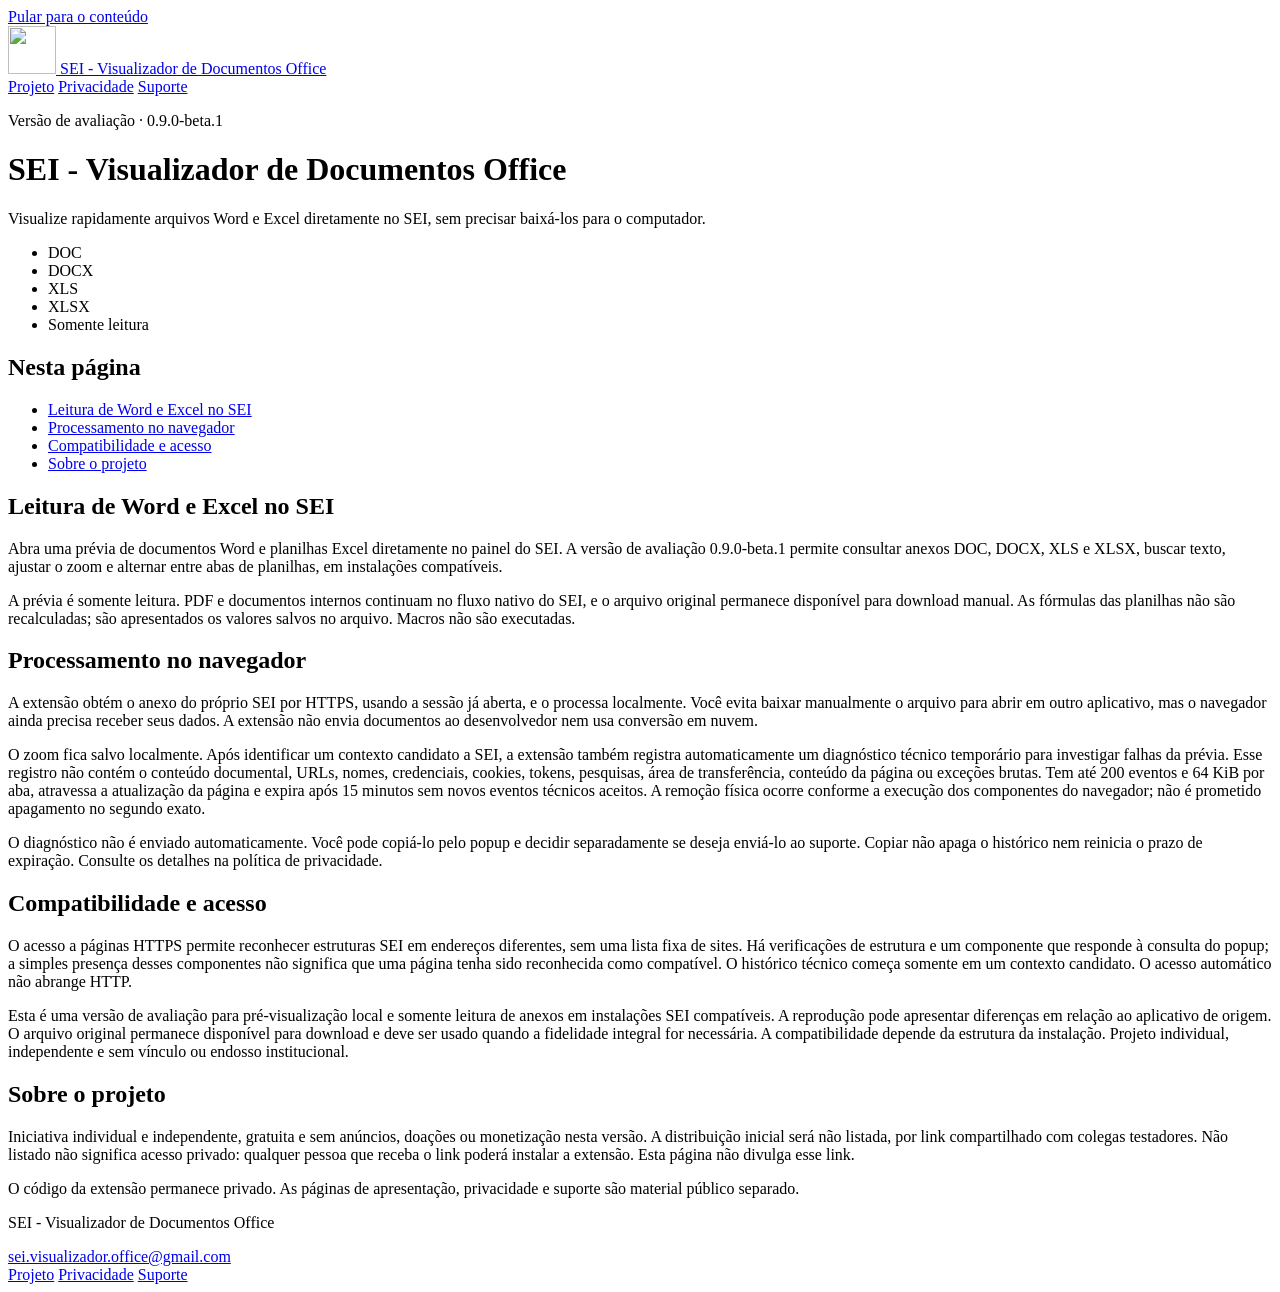
==== index.html @ a5918b93 "Publicar páginas de apresentação, privacidade e suporte" ====
<!doctype html>
<html lang="pt-BR">
<head>
  <meta charset="utf-8">
  <meta name="viewport" content="width=device-width, initial-scale=1">
  <meta name="description" content="Visualize rapidamente arquivos Word e Excel diretamente no SEI, sem precisar baixá-los para o computador.">
  <title>SEI - Visualizador de Documentos Office</title>
  <link rel="canonical" href="https://seall0.github.io/sei-visualizador-office/">
  <link rel="icon" type="image/png" sizes="128x128" href="/sei-visualizador-office/assets/icon-128.png">
  <link rel="stylesheet" href="/sei-visualizador-office/assets/site.css">
</head>
<body>
  <a class="skip-link" href="#conteudo">Pular para o conteúdo</a>
  <header class="site-header">
    <div class="wrap header-inner">
      <a class="brand" href="/sei-visualizador-office/">
        <img src="/sei-visualizador-office/assets/icon-128.png" width="48" height="48" alt="">
        <span>SEI - Visualizador de Documentos Office</span>
      </a>
      <nav class="site-nav" aria-label="Navegação principal">
        <a href="/sei-visualizador-office/" aria-current="page">Projeto</a>
        <a href="/sei-visualizador-office/privacidade/">Privacidade</a>
        <a href="/sei-visualizador-office/suporte/">Suporte</a>
      </nav>
    </div>
  </header>
  <main id="conteudo" class="wrap" tabindex="-1">
    <div class="hero">
      <p class="eyebrow">Versão de avaliação · 0.9.0-beta.1</p>
      <h1>SEI - Visualizador de Documentos Office</h1>
      <p class="lead">Visualize rapidamente arquivos Word e Excel diretamente no SEI, sem precisar baixá-los para o computador.</p>
      <ul class="formats" aria-label="Formatos e modo de uso"><li>DOC</li><li>DOCX</li><li>XLS</li><li>XLSX</li><li>Somente leitura</li></ul>
    </div>
    <div class="content-grid">
      <nav class="contents" aria-label="Nesta página">
        <h2>Nesta página</h2>
        <ul>
            <li><a href="#leitura-de-word-e-excel-no-sei">Leitura de Word e Excel no SEI</a></li>
            <li><a href="#processamento-no-navegador">Processamento no navegador</a></li>
            <li><a href="#compatibilidade-e-acesso">Compatibilidade e acesso</a></li>
            <li><a href="#sobre-o-projeto">Sobre o projeto</a></li>
        </ul>
      </nav>
      <div class="reading">
          <section aria-labelledby="leitura-de-word-e-excel-no-sei">
            <h2 id="leitura-de-word-e-excel-no-sei">Leitura de Word e Excel no SEI</h2>
            <p class="intro">Abra uma prévia de documentos Word e planilhas Excel diretamente no painel do SEI. A versão de avaliação 0.9.0-beta.1 permite consultar anexos DOC, DOCX, XLS e XLSX, buscar texto, ajustar o zoom e alternar entre abas de planilhas, em instalações compatíveis.</p>
            <p class="intro">A prévia é somente leitura. PDF e documentos internos continuam no fluxo nativo do SEI, e o arquivo original permanece disponível para download manual. As fórmulas das planilhas não são recalculadas; são apresentados os valores salvos no arquivo. Macros não são executadas.</p>
          </section>
          <section aria-labelledby="processamento-no-navegador">
            <h2 id="processamento-no-navegador">Processamento no navegador</h2>
            <p>A extensão obtém o anexo do próprio SEI por HTTPS, usando a sessão já aberta, e o processa localmente. Você evita baixar manualmente o arquivo para abrir em outro aplicativo, mas o navegador ainda precisa receber seus dados. A extensão não envia documentos ao desenvolvedor nem usa conversão em nuvem.</p>
            <p>O zoom fica salvo localmente. Após identificar um contexto candidato a SEI, a extensão também registra automaticamente um diagnóstico técnico temporário para investigar falhas da prévia. Esse registro não contém o conteúdo documental, URLs, nomes, credenciais, cookies, tokens, pesquisas, área de transferência, conteúdo da página ou exceções brutas. Tem até 200 eventos e 64 KiB por aba, atravessa a atualização da página e expira após 15 minutos sem novos eventos técnicos aceitos. A remoção física ocorre conforme a execução dos componentes do navegador; não é prometido apagamento no segundo exato.</p>
            <p>O diagnóstico não é enviado automaticamente. Você pode copiá-lo pelo popup e decidir separadamente se deseja enviá-lo ao suporte. Copiar não apaga o histórico nem reinicia o prazo de expiração. Consulte os detalhes na política de privacidade.</p>
          </section>
          <section aria-labelledby="compatibilidade-e-acesso">
            <h2 id="compatibilidade-e-acesso">Compatibilidade e acesso</h2>
            <p>O acesso a páginas HTTPS permite reconhecer estruturas SEI em endereços diferentes, sem uma lista fixa de sites. Há verificações de estrutura e um componente que responde à consulta do popup; a simples presença desses componentes não significa que uma página tenha sido reconhecida como compatível. O histórico técnico começa somente em um contexto candidato. O acesso automático não abrange HTTP.</p>
            <p>Esta é uma versão de avaliação para pré-visualização local e somente leitura de anexos em instalações SEI compatíveis. A reprodução pode apresentar diferenças em relação ao aplicativo de origem. O arquivo original permanece disponível para download e deve ser usado quando a fidelidade integral for necessária. A compatibilidade depende da estrutura da instalação. Projeto individual, independente e sem vínculo ou endosso institucional.</p>
          </section>
          <section aria-labelledby="sobre-o-projeto">
            <h2 id="sobre-o-projeto">Sobre o projeto</h2>
            <p>Iniciativa individual e independente, gratuita e sem anúncios, doações ou monetização nesta versão. A distribuição inicial será não listada, por link compartilhado com colegas testadores. Não listado não significa acesso privado: qualquer pessoa que receba o link poderá instalar a extensão. Esta página não divulga esse link.</p>
            <p>O código da extensão permanece privado. As páginas de apresentação, privacidade e suporte são material público separado.</p>
          </section>
      </div>
    </div>
  </main>
  <footer class="site-footer">
    <div class="wrap footer-inner">
      <div class="contact">
        <p>SEI - Visualizador de Documentos Office</p>
        <a href="mailto:sei.visualizador.office@gmail.com">sei.visualizador.office@gmail.com</a>
      </div>
      <nav class="footer-links" aria-label="Links do rodapé">
        <a href="/sei-visualizador-office/">Projeto</a>
        <a href="/sei-visualizador-office/privacidade/">Privacidade</a>
        <a href="/sei-visualizador-office/suporte/">Suporte</a>
      </nav>
    </div>
  </footer>
</body>
</html>
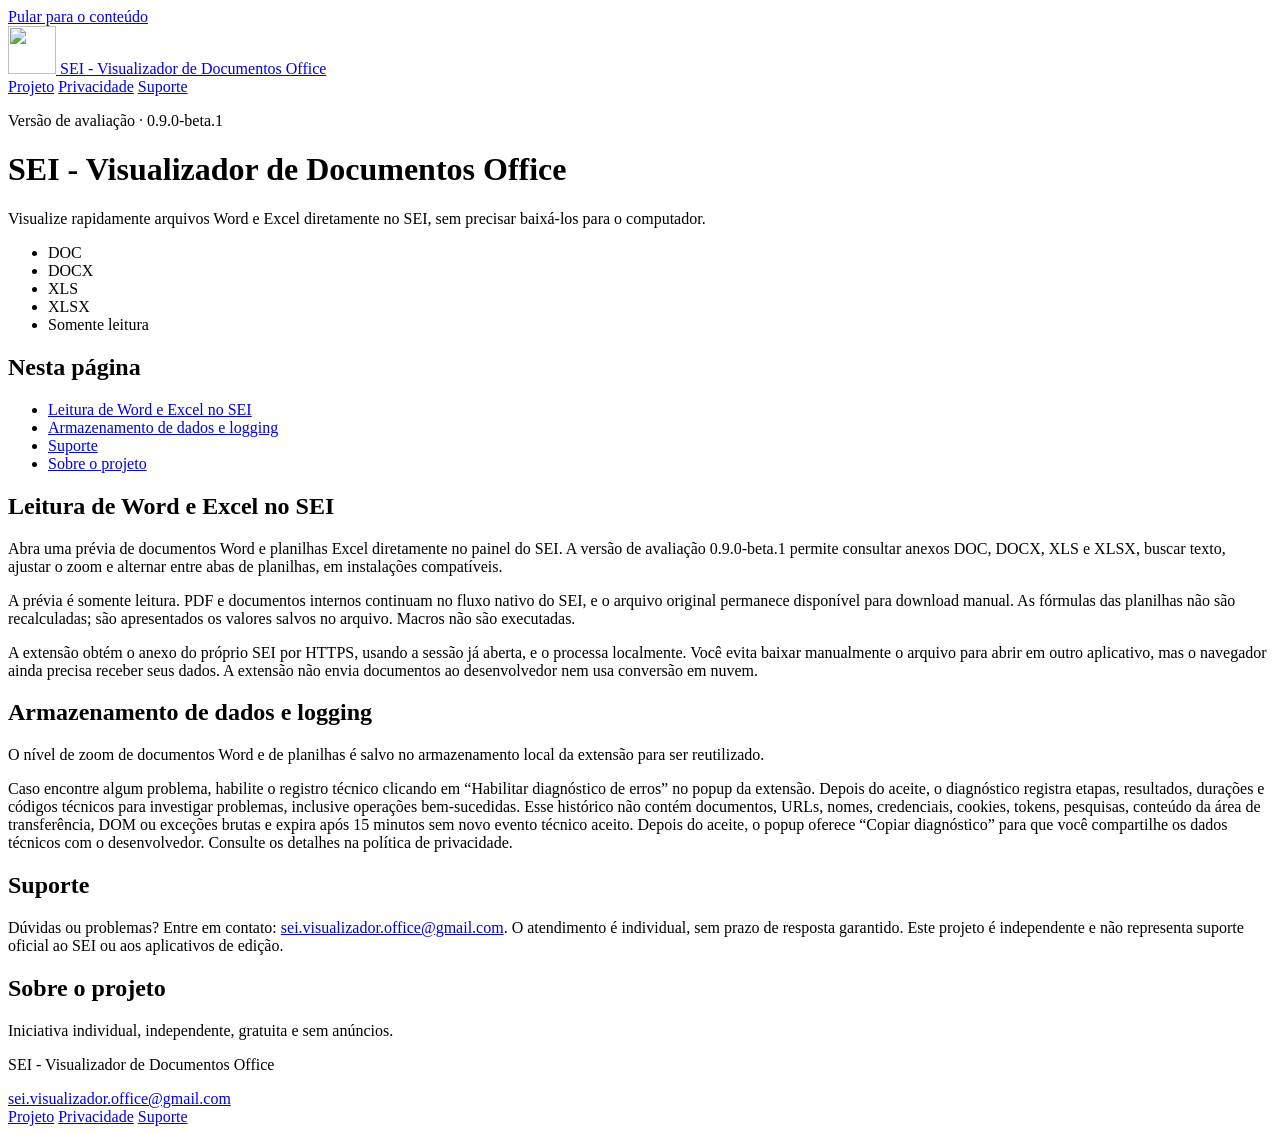
==== commit 3408ef6b: "Atualizar páginas públicas e política de diagnóstico opcional" ====
--- a/index.html
+++ b/index.html
@@ -36,8 +36,8 @@
         <h2>Nesta página</h2>
         <ul>
             <li><a href="#leitura-de-word-e-excel-no-sei">Leitura de Word e Excel no SEI</a></li>
-            <li><a href="#processamento-no-navegador">Processamento no navegador</a></li>
-            <li><a href="#compatibilidade-e-acesso">Compatibilidade e acesso</a></li>
+            <li><a href="#armazenamento-de-dados-e-logging">Armazenamento de dados e logging</a></li>
+            <li><a href="#suporte">Suporte</a></li>
             <li><a href="#sobre-o-projeto">Sobre o projeto</a></li>
         </ul>
       </nav>
@@ -46,22 +46,20 @@
             <h2 id="leitura-de-word-e-excel-no-sei">Leitura de Word e Excel no SEI</h2>
             <p class="intro">Abra uma prévia de documentos Word e planilhas Excel diretamente no painel do SEI. A versão de avaliação 0.9.0-beta.1 permite consultar anexos DOC, DOCX, XLS e XLSX, buscar texto, ajustar o zoom e alternar entre abas de planilhas, em instalações compatíveis.</p>
             <p class="intro">A prévia é somente leitura. PDF e documentos internos continuam no fluxo nativo do SEI, e o arquivo original permanece disponível para download manual. As fórmulas das planilhas não são recalculadas; são apresentados os valores salvos no arquivo. Macros não são executadas.</p>
+            <p>A extensão obtém o anexo do próprio SEI por HTTPS, usando a sessão já aberta, e o processa localmente. Você evita baixar manualmente o arquivo para abrir em outro aplicativo, mas o navegador ainda precisa receber seus dados. A extensão não envia documentos ao desenvolvedor nem usa conversão em nuvem.</p>
           </section>
-          <section aria-labelledby="processamento-no-navegador">
-            <h2 id="processamento-no-navegador">Processamento no navegador</h2>
-            <p>A extensão obtém o anexo do próprio SEI por HTTPS, usando a sessão já aberta, e o processa localmente. Você evita baixar manualmente o arquivo para abrir em outro aplicativo, mas o navegador ainda precisa receber seus dados. A extensão não envia documentos ao desenvolvedor nem usa conversão em nuvem.</p>
-            <p>O zoom fica salvo localmente. Após identificar um contexto candidato a SEI, a extensão também registra automaticamente um diagnóstico técnico temporário para investigar falhas da prévia. Esse registro não contém o conteúdo documental, URLs, nomes, credenciais, cookies, tokens, pesquisas, área de transferência, conteúdo da página ou exceções brutas. Tem até 200 eventos e 64 KiB por aba, atravessa a atualização da página e expira após 15 minutos sem novos eventos técnicos aceitos. A remoção física ocorre conforme a execução dos componentes do navegador; não é prometido apagamento no segundo exato.</p>
-            <p>O diagnóstico não é enviado automaticamente. Você pode copiá-lo pelo popup e decidir separadamente se deseja enviá-lo ao suporte. Copiar não apaga o histórico nem reinicia o prazo de expiração. Consulte os detalhes na política de privacidade.</p>
+          <section aria-labelledby="armazenamento-de-dados-e-logging">
+            <h2 id="armazenamento-de-dados-e-logging">Armazenamento de dados e logging</h2>
+            <p>O nível de zoom de documentos Word e de planilhas é salvo no armazenamento local da extensão para ser reutilizado.</p>
+            <p>Caso encontre algum problema, habilite o registro técnico clicando em “Habilitar diagnóstico de erros” no popup da extensão. Depois do aceite, o diagnóstico registra etapas, resultados, durações e códigos técnicos para investigar problemas, inclusive operações bem-sucedidas. Esse histórico não contém documentos, URLs, nomes, credenciais, cookies, tokens, pesquisas, conteúdo da área de transferência, DOM ou exceções brutas e expira após 15 minutos sem novo evento técnico aceito. Depois do aceite, o popup oferece “Copiar diagnóstico” para que você compartilhe os dados técnicos com o desenvolvedor. Consulte os detalhes na política de privacidade.</p>
           </section>
-          <section aria-labelledby="compatibilidade-e-acesso">
-            <h2 id="compatibilidade-e-acesso">Compatibilidade e acesso</h2>
-            <p>O acesso a páginas HTTPS permite reconhecer estruturas SEI em endereços diferentes, sem uma lista fixa de sites. Há verificações de estrutura e um componente que responde à consulta do popup; a simples presença desses componentes não significa que uma página tenha sido reconhecida como compatível. O histórico técnico começa somente em um contexto candidato. O acesso automático não abrange HTTP.</p>
-            <p>Esta é uma versão de avaliação para pré-visualização local e somente leitura de anexos em instalações SEI compatíveis. A reprodução pode apresentar diferenças em relação ao aplicativo de origem. O arquivo original permanece disponível para download e deve ser usado quando a fidelidade integral for necessária. A compatibilidade depende da estrutura da instalação. Projeto individual, independente e sem vínculo ou endosso institucional.</p>
+          <section aria-labelledby="suporte">
+            <h2 id="suporte">Suporte</h2>
+            <p>Dúvidas ou problemas? Entre em contato: <a href="mailto:sei.visualizador.office@gmail.com">sei.visualizador.office@gmail.com</a>. O atendimento é individual, sem prazo de resposta garantido. Este projeto é independente e não representa suporte oficial ao SEI ou aos aplicativos de edição.</p>
           </section>
           <section aria-labelledby="sobre-o-projeto">
             <h2 id="sobre-o-projeto">Sobre o projeto</h2>
-            <p>Iniciativa individual e independente, gratuita e sem anúncios, doações ou monetização nesta versão. A distribuição inicial será não listada, por link compartilhado com colegas testadores. Não listado não significa acesso privado: qualquer pessoa que receba o link poderá instalar a extensão. Esta página não divulga esse link.</p>
-            <p>O código da extensão permanece privado. As páginas de apresentação, privacidade e suporte são material público separado.</p>
+            <p>Iniciativa individual, independente, gratuita e sem anúncios.</p>
           </section>
       </div>
     </div>
